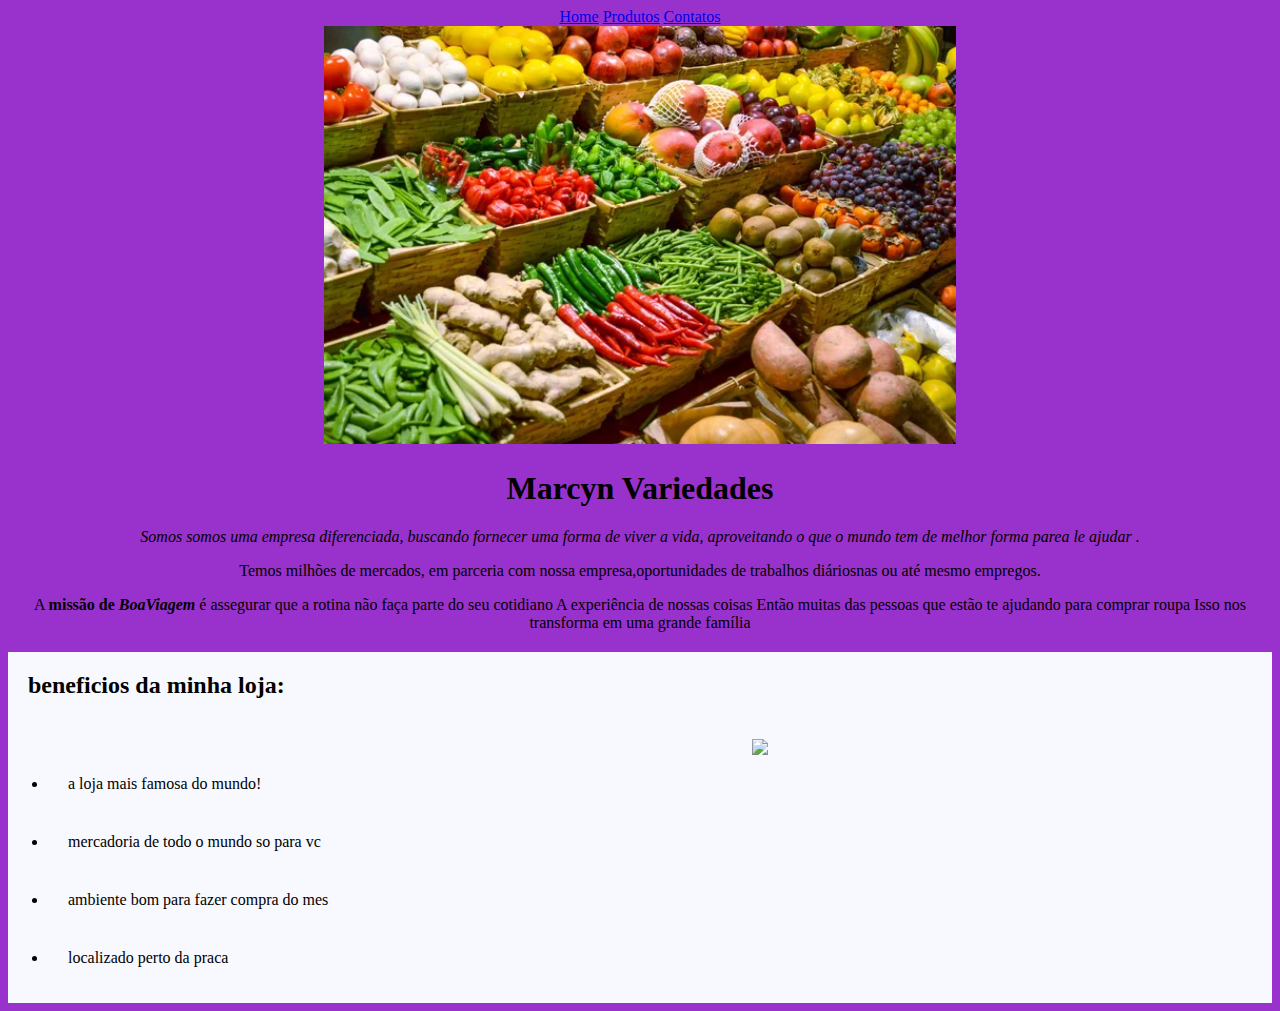
==== index.html @ f1efda27 "Rename Index.html to index.html" ====
<!DOCTYPE html>
<html lang="pt-br">
<head>
    <meta charset='utf-8'>
    <meta http-equiv='X-UA-Compatible' content='IE=edge'>
    <title>Marcyn Variedades</title>
    <link rel='stylesheet' type='text/css' media='screen' href='style.css'>
   
</head>
<body>
    <header>
        <nav>
            <a href="Index.html">Home</a>
            <a href="produtos.html">Produtos</a>
            <a href="contatos.html">Contatos</a>
        </nav>

    </header>
    <main>
        <div class="conteudo">
            <img class="capa" src="capa.jpg">
            <h1><strong>Marcyn Variedades </em></strong></h1>
            <p><em>Somos somos uma empresa diferenciada, buscando fornecer uma forma de viver a 
            vida, aproveitando o que o mundo tem de melhor forma parea le ajudar  .</em></p>
            <p>Temos milhões de mercados, em parceria com nossa empresa,oportunidades de trabalhos diáriosnas ou até mesmo empregos.</p>
            <p>A <strong>missão de <em>BoaViagem</em></strong> é assegurar que a rotina não faça parte do seu cotidiano
            A experiência de nossas coisas   Então muitas das
            pessoas que estão te ajudando para comprar roupa Isso nos transforma em uma grande família</p>
        </div>
        <div class="beneficios">
            <h2> beneficios da minha loja: </h2>
            <ul>
                <li> a loja mais famosa do mundo! </li>
                <li> mercadoria de todo o mundo so para vc</li>
                <li> ambiente bom para fazer compra do mes </li>
                <li> localizado perto da praca  </li>
            </ul> 
            <img class="carlinhos" src="foto-beneficios.jpg">
        </div>
    </main>
 <footer>

 </footer>

</body>
</html>
---- style.css ----
body {
    text-align: center;
    background-color: darkorchid;
}
.capa{
    width: 50%;
}
.beneficios {
    text-align: left;
    background-color: ghostwhite;
}   
.carlinhos { 
    width: 40%;
    margin-left: 200px;
}
h2{
    padding: 20px;
}
ul{
    display: inline-block;
    vertical-align: top;
    margin-right:  200px
}
li  {
    padding: 20px
}
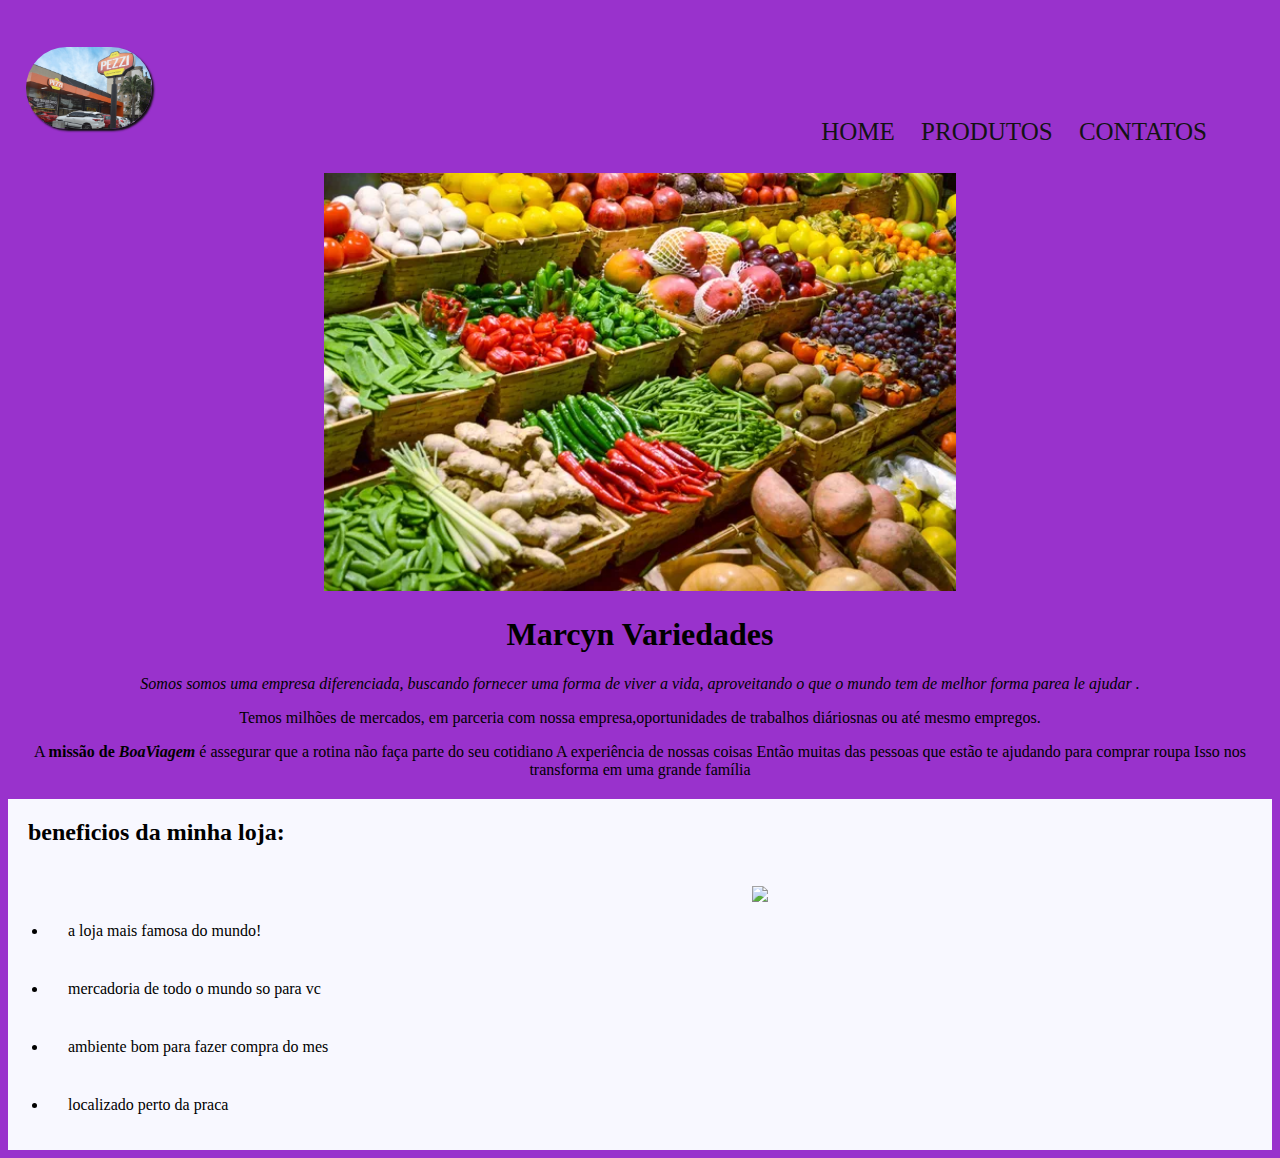
==== commit 3d4c98da: "Add files via upload" ====
--- a/index.html
+++ b/index.html
@@ -9,12 +9,14 @@
 </head>
 <body>
     <header>
-        <nav>
-            <a href="Index.html">Home</a>
-            <a href="produtos.html">Produtos</a>
-            <a href="contatos.html">Contatos</a>
-        </nav>
-
+        <div class="caixa">
+            <h3><img class="imagem-logo" src="logo.jpg"></h3>
+            <nav class="cabecalho">
+                <a href="Index.html"> Home </a>
+                <a href="Produtos.html"> Produtos </a>
+                <a href="Contatos.html"> Contatos </a>
+            </nav>
+        </div>
     </header>
     <main>
         <div class="conteudo">
--- a/style.css
+++ b/style.css
@@ -1,6 +1,45 @@
 body {
     text-align: center;
     background-color: darkorchid;
+}
+
+header {
+    padding: 20px 0;
+}
+.caixa {
+    display: inline;
+    position: relative;
+    width: 800px;
+    margin: 0 auto;
+}
+h3 {
+    text-align: left;
+}
+.imagem-logo {
+    width: 10%;
+    margin-left: 18px;
+    border-radius: 90px;
+    box-shadow: 2px 2px 2px #111111;
+}
+nav {
+    position: absolute;
+    top: 90px;
+    right: 65px;
+}
+nav a {
+    font-size: 25px;
+    padding-left: 20px;
+    color: #131313;
+    text-decoration: none;
+    text-transform: uppercase;
+}
+nav a:hover{
+    font-size: 30px;
+    font-weight: bold;
+    text-shadow: 2px 3px 5px rgb(255, 129, 129);
+    color: rgb(240, 87, 87);
+    transition: 0.5s;
+
 }
 .capa{
     width: 50%;
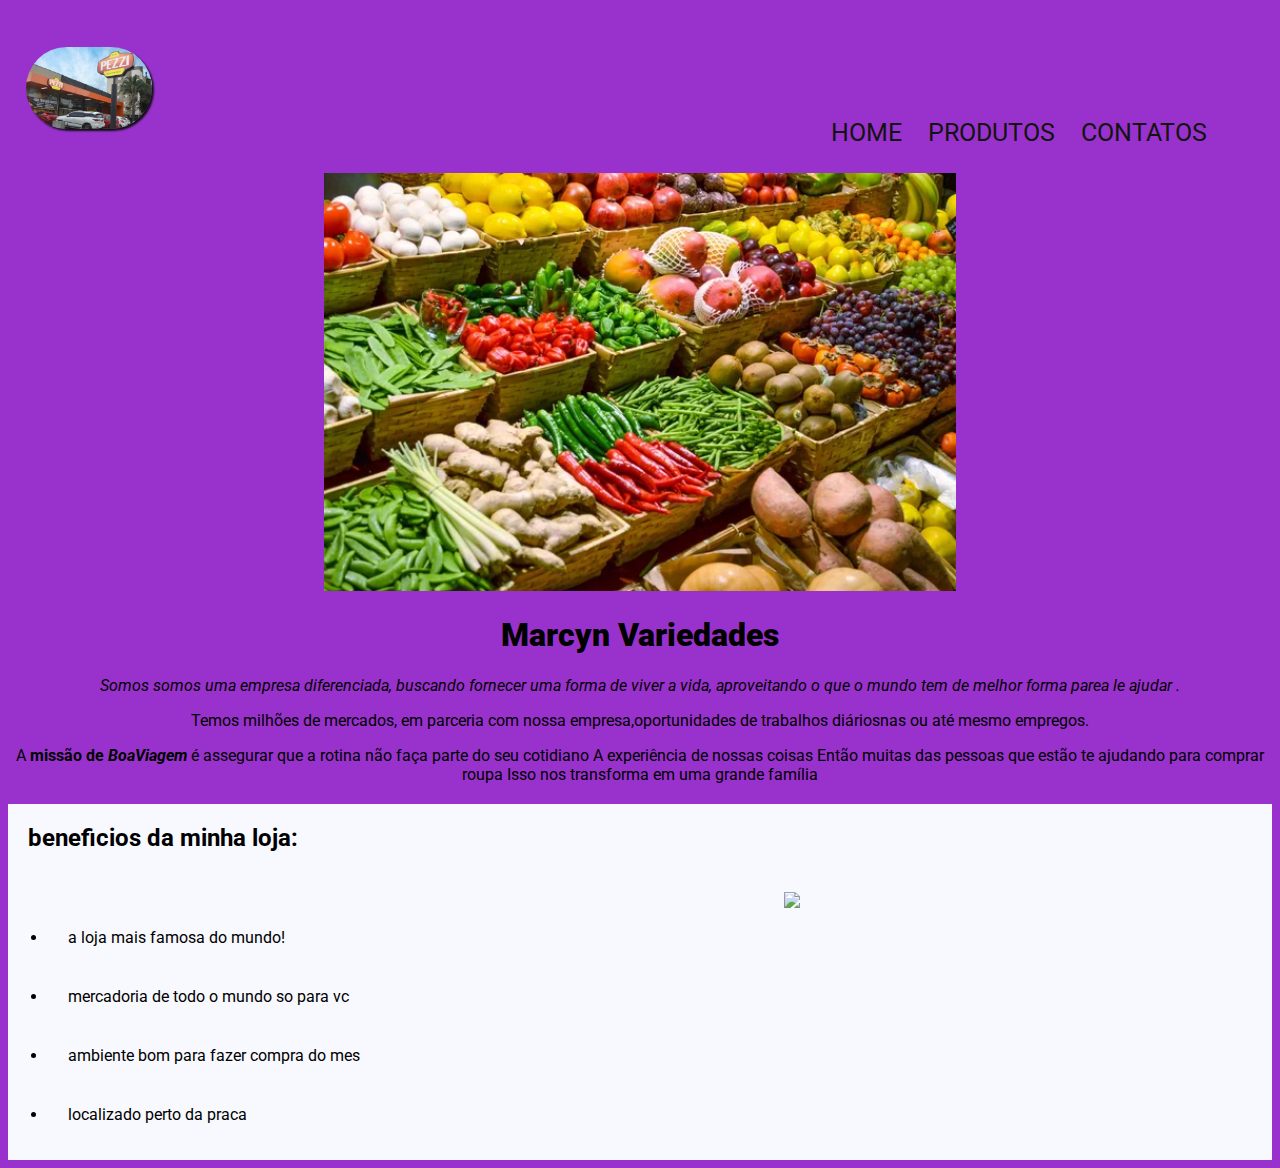
==== commit b3e16b14: "Add files via upload" ====
--- a/index.html
+++ b/index.html
@@ -12,9 +12,9 @@
         <div class="caixa">
             <h3><img class="imagem-logo" src="logo.jpg"></h3>
             <nav class="cabecalho">
-                <a href="Index.html"> Home </a>
-                <a href="Produtos.html"> Produtos </a>
-                <a href="Contatos.html"> Contatos </a>
+                <a href="index.html"> Home </a>
+                <a href="produtos.html"> produtos </a>
+                <a href="contatos.html"> contatos </a>
             </nav>
         </div>
     </header>
--- a/style.css
+++ b/style.css
@@ -1,4 +1,8 @@
-body {
+@import url('https://fonts.googleapis.com/css2?family=Roboto&display=swap');
+
+
+body { 
+    font-family: 'Roboto', sans-serif;
     text-align: center;
     background-color: darkorchid;
 }
@@ -18,7 +22,7 @@
 .imagem-logo {
     width: 10%;
     margin-left: 18px;
-    border-radius: 90px;
+    border-radius: 90px;@import url('https://fonts.googleapis.com/css2?family=Roboto&display=swap');
     box-shadow: 2px 2px 2px #111111;
 }
 nav {
